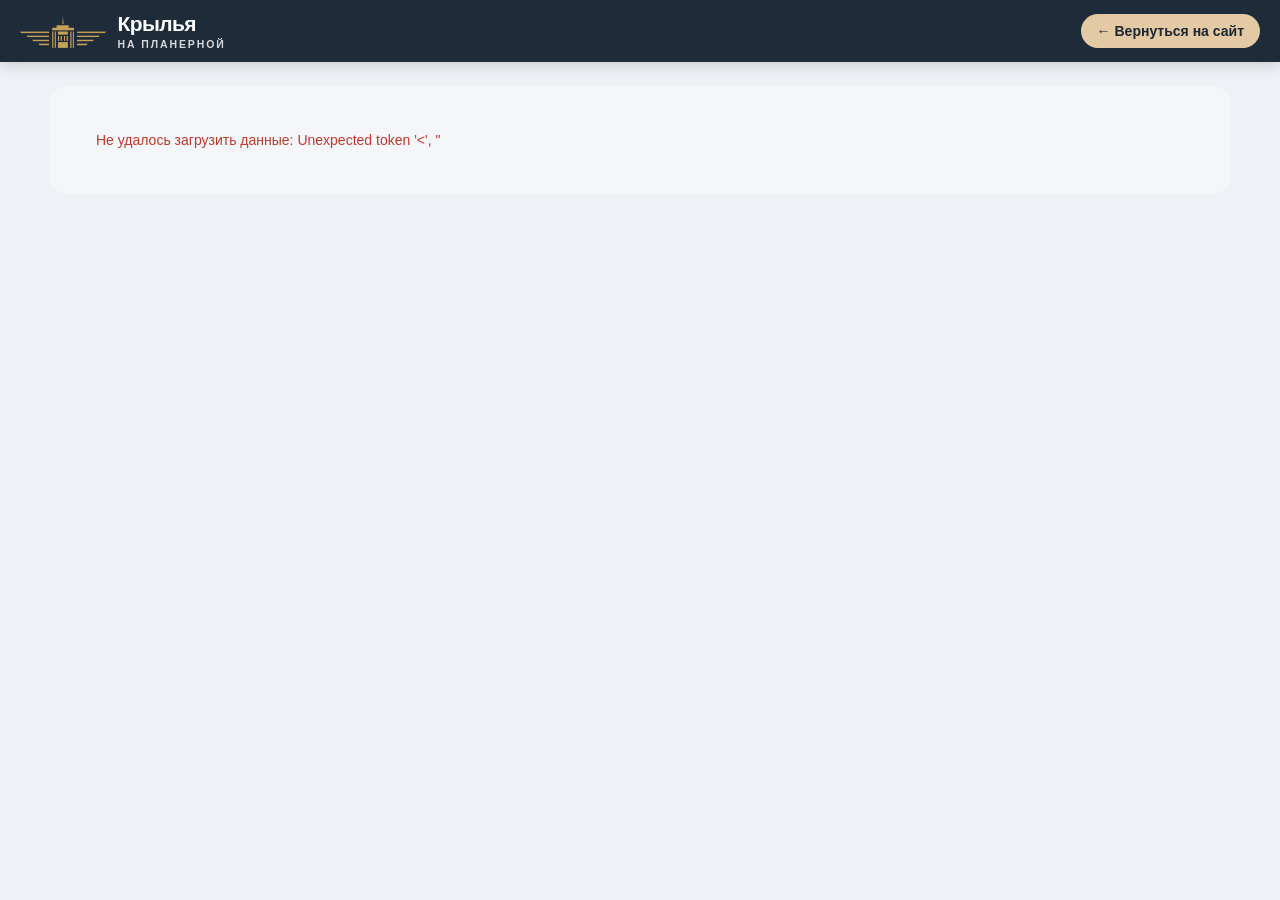
==== flats/index.html @ 7944b666 "Панель+шахматка в git: редактор данных квартиры, автозаполнение по стояку, синхронизация цен главной" ====
<!DOCTYPE html>
<html lang="ru">
<head>
  <meta charset="UTF-8">
  <meta name="viewport" content="width=device-width, initial-scale=1.0">
  <title>ЖК «Крылья» — выбор квартиры</title>
  <link rel="stylesheet" href="shahmatka.css?v=24">
  <style>
    :root { --navy:#283747; --navy-deep:#1E2B38; --tan:#E3C9A4; --ink:#1b2732; }
    html, body { overflow-x: hidden; }
    body { margin: 0; background: #eef2f6; font-family: -apple-system, "Segoe UI", Roboto, sans-serif; }
    /* брендовая шапка «проваливания» в шахматку */
    .fx-head { position: sticky; top: 0; z-index: 50; background: var(--navy-deep); color: #fff;
      display: flex; align-items: center; justify-content: space-between; gap: 16px;
      padding: 12px 20px; box-shadow: 0 2px 14px rgba(0,0,0,.18); }
    .fx-logo { display: flex; align-items: center; gap: 12px; font-weight: 800; font-size: 21px; letter-spacing: -.03em;
      color: #fff; text-decoration: none; }
    .fx-logo:hover { color: #fff; }
    .fx-logo img { height: 34px; width: auto; display: block; }
    .fx-logo .sub { font-size: 10.5px; font-weight: 600; letter-spacing: .18em; text-transform: uppercase;
      color: rgba(255,255,255,.82); display: block; line-height: 1; margin-top: 3px; }
    .fx-back { display: inline-flex; align-items: center; gap: 8px; text-decoration: none;
      background: var(--tan); color: var(--ink); font-weight: 700; font-size: 14px;
      padding: 9px 16px; border-radius: 999px; white-space: nowrap; transition: .2s; }
    .fx-back:hover { filter: brightness(1.06); }
    .page { max-width: 1180px; margin: 24px auto; padding: 0 18px; }
    @media (max-width: 600px) {
      .fx-logo { font-size: 18px; } .fx-logo img { height: 28px; }
      .fx-back { padding: 8px 12px; font-size: 13px; } .fx-logo .sub { display: none; }
    }
    /* модалка заявки */
    .lf-ov { position: fixed; inset: 0; background: rgba(20,30,40,.55); backdrop-filter: blur(3px);
      display: none; align-items: center; justify-content: center; z-index: 100; padding: 18px; }
    .lf-ov.open { display: flex; }
    .lf { background: #fff; border-radius: 18px; width: min(440px, 100%); padding: 26px 24px 22px;
      box-shadow: 0 24px 70px rgba(0,0,0,.3); position: relative; }
    .lf h3 { margin: 0 0 4px; font-size: 21px; color: var(--ink); }
    .lf p.sub { margin: 0 0 18px; font-size: 14px; color: #6b7785; }
    .lf label { display: block; font-size: 13px; color: #56606b; margin: 12px 0 5px; font-weight: 600; }
    .lf input[type=text], .lf input[type=tel] { width: 100%; box-sizing: border-box; padding: 12px 14px;
      border: 1px solid #d7dee6; border-radius: 11px; font-size: 15px; outline: none; transition: .2s; }
    .lf input:focus { border-color: var(--navy); }
    .lf .cons { display: flex; gap: 9px; align-items: flex-start; margin: 15px 0 4px; font-size: 12px; color: #6b7785; line-height: 1.5; }
    .lf .cons input { margin-top: 2px; flex: none; }
    .lf .cons a { color: var(--navy); }
    .lf .hp { position: absolute; left: -9999px; width: 1px; height: 1px; overflow: hidden; }
    .lf button.submit { margin-top: 16px; width: 100%; padding: 14px; border: 0; border-radius: 12px;
      background: var(--navy); color: #fff; font-size: 16px; font-weight: 700; cursor: pointer; transition: .2s; }
    .lf button.submit:hover { background: var(--navy-deep); }
    .lf button.submit:disabled { opacity: .55; cursor: default; }
    .lf .close { position: absolute; top: 12px; right: 14px; border: 0; background: none; font-size: 26px;
      line-height: 1; color: #97a2ad; cursor: pointer; }
    .lf .apt { background: #f4f7fa; border-radius: 11px; padding: 11px 14px; font-size: 14px; color: var(--ink); margin-bottom: 4px; }
    .lf .ok { text-align: center; padding: 18px 0 6px; }
    .lf .ok b { display: block; font-size: 19px; color: var(--ink); margin-bottom: 6px; }
    .lf .ok span { font-size: 14px; color: #6b7785; }
  </style>
</head>
<body>
  <header class="fx-head">
    <a class="fx-logo" href="/" aria-label="ЖК Крылья — на главную">
      <img src="/images/logo-wings.webp?v=1" alt="Крылья">
      <span>Крылья<span class="sub">на Планерной</span></span>
    </a>
    <a class="fx-back" href="/">← Вернуться на сайт</a>
  </header>

  <div class="page"><div id="shahmatka"></div></div>

  <!-- модалка заявки -->
  <div class="lf-ov" id="leadOv">
    <form class="lf" id="leadForm" novalidate>
      <button type="button" class="close" id="leadClose" aria-label="Закрыть">×</button>
      <div id="leadBody">
        <h3>Оставить заявку</h3>
        <p class="sub">Менеджер свяжется с вами и ответит на вопросы по квартире.</p>
        <div class="apt" id="leadApt" style="display:none"></div>
        <label>Ваше имя</label>
        <input type="text" name="name" id="leadName" placeholder="Как к вам обращаться" autocomplete="name">
        <label>Телефон</label>
        <input type="tel" name="phone" id="leadPhone" placeholder="+7 (___) ___-__-__" autocomplete="tel" inputmode="tel">
        <input type="text" name="company" class="hp" tabindex="-1" autocomplete="off" aria-hidden="true">
        <label class="cons"><input type="checkbox" id="leadConsent" checked>
          <span>Согласен на обработку персональных данных в соответствии с
          <a href="/privacy" target="_blank">Политикой</a> и
          <a href="/consent" target="_blank">Согласием</a>.</span></label>
        <button type="submit" class="submit" id="leadSubmit">Отправить заявку</button>
      </div>
    </form>
  </div>

  <script src="shahmatka.js?v=24"></script>
  <script>
    var LEAD_ENDPOINT = '/lead.php';
    var ov = document.getElementById('leadOv'),
        form = document.getElementById('leadForm'),
        bodyEl = document.getElementById('leadBody'),
        aptEl = document.getElementById('leadApt'),
        startTs = 0, curFlat = null;

    function fmtApt(f){
      if(!f) return '';
      var parts = ['кв. №' + f.number];
      if(f.area) parts.push(f.area + ' м²');
      if(f.price) parts.push(f.price.toLocaleString('ru-RU') + ' ₽');
      return parts.join(', ');
    }
    function openLead(flat){
      curFlat = flat || null;
      var txt = fmtApt(flat);
      if(txt){ aptEl.textContent = txt; aptEl.style.display = 'block'; } else { aptEl.style.display = 'none'; }
      startTs = Date.now();
      ov.classList.add('open');
      setTimeout(function(){ document.getElementById('leadName').focus(); }, 60);
    }
    function closeLead(){ ov.classList.remove('open'); }
    document.getElementById('leadClose').addEventListener('click', closeLead);
    ov.addEventListener('click', function(e){ if(e.target === ov) closeLead(); });
    document.addEventListener('keydown', function(e){ if(e.key === 'Escape') closeLead(); });

    form.addEventListener('submit', function(e){
      e.preventDefault();
      var name = document.getElementById('leadName').value.trim();
      var phone = document.getElementById('leadPhone').value.trim();
      var consent = document.getElementById('leadConsent').checked;
      var company = form.querySelector('[name=company]').value;
      if(phone.replace(/\D/g,'').length < 10){ alert('Укажите корректный телефон'); return; }
      if(!consent){ alert('Отметьте согласие на обработку данных'); return; }
      var btn = document.getElementById('leadSubmit'); btn.disabled = true; btn.textContent = 'Отправляем…';
      fetch(LEAD_ENDPOINT, {
        method: 'POST', headers: {'Content-Type': 'application/json'},
        body: JSON.stringify({
          name: name, phone: phone, company: company,
          t: Date.now() - startTs,
          apt: fmtApt(curFlat),
          source: 'Шахматка', form: 'shahmatkaForm',
          page: location.pathname,
          referrer: document.referrer || ''
        })
      }).then(function(r){ return r.json().catch(function(){ return {ok:false}; }); })
        .then(function(res){
          if(res && res.ok){
            bodyEl.innerHTML = '<div class="ok"><b>Заявка отправлена</b><span>Мы свяжемся с вами в ближайшее время.</span></div>';
            setTimeout(closeLead, 2600);
          } else {
            btn.disabled = false; btn.textContent = 'Отправить заявку';
            alert((res && res.error) ? res.error : 'Не удалось отправить. Попробуйте ещё раз или позвоните нам.');
          }
        }).catch(function(){
          btn.disabled = false; btn.textContent = 'Отправить заявку';
          alert('Сеть недоступна. Попробуйте ещё раз.');
        });
    });

    Shahmatka.init({
      container: '#shahmatka',
      dataUrl: '/panel/widget.php?key=16cbc6dc356953e1f06ca3a832736f79',
      theme: 'light',
      accent: '#c8a15a',
      onLead: function(flat){ openLead(flat); }
    });
  </script>
</body>
</html>
---- flats/shahmatka.css ----
/* ===== Шахматка — виджет выбора квартир (тёмная тема) ===== */
.shm {
  --shm-bg: #0c141d;
  --shm-card: #131e29;
  --shm-card-2: #1a2734;
  --shm-fg: #eef3f8;
  --shm-muted: #8295a6;
  --shm-line: #243443;
  --shm-accent: #1f9fd6;
  --shm-radius: 12px;
  --shm-cell: 64px;
  font-family: -apple-system, "Segoe UI", Roboto, Helvetica, Arial, sans-serif;
  color: var(--shm-fg);
  background: var(--shm-bg);
  padding: 22px;
  border-radius: 16px;
  box-sizing: border-box;
}
.shm *, .shm *::before, .shm *::after { box-sizing: inherit; }

/* ---------- ГЕНПЛАН (рендер + пины) ---------- */
.shm-gp { position: relative; border-radius: var(--shm-radius); background: #0a1119; }
.shm-gp__img { display: block; width: 100%; height: auto; border-radius: var(--shm-radius); }
.shm-gp__fallback { padding: 80px 24px; text-align: center; color: var(--shm-muted); font-size: 14px; line-height: 1.6; }
.shm-gp__marker {
  position: absolute; transform: translate(-50%, -100%);
  display: flex; flex-direction: column; align-items: center; gap: 4px;
  background: none; border: none; cursor: pointer; padding: 0; font-family: inherit;
}
.shm-gp__pill {
  background: rgba(13, 22, 31, .82); color: #fff; backdrop-filter: blur(3px);
  border: 1px solid rgba(255,255,255,.18);
  padding: 7px 14px; border-radius: 999px; font-size: 14px; font-weight: 600; white-space: nowrap;
  box-shadow: 0 4px 14px rgba(0,0,0,.4); transition: all .14s ease;
}
.shm-gp__marker:hover .shm-gp__pill { background: var(--shm-accent); border-color: var(--shm-accent); transform: translateY(-2px); }
.shm-gp__pill small { display: block; font-size: 11px; font-weight: 500; opacity: .8; margin-top: 1px; }
.shm-gp__pin { width: 2px; height: 14px; background: rgba(13,22,31,.82); }

/* тултип с ценами «от» по комнатности */
.shm-gp__tip {
  position: absolute; bottom: 100%; left: 50%; transform: translate(-50%, -6px);
  margin-bottom: 10px; min-width: 190px; padding: 11px 13px;
  background: var(--shm-card); color: var(--shm-fg); border: 1px solid var(--shm-line);
  border-radius: 11px; box-shadow: 0 10px 30px rgba(0,0,0,.35);
  opacity: 0; visibility: hidden; transform: translate(-50%, 0); transition: opacity .14s ease, transform .14s ease;
  pointer-events: none; z-index: 6;
}
.shm-gp__marker:hover .shm-gp__tip { opacity: 1; visibility: visible; transform: translate(-50%, -6px); }
.shm-gp__tip-h { display: block; font-size: 14px; margin-bottom: 7px; white-space: nowrap; }
.shm-gp__tip-row { display: flex; justify-content: space-between; gap: 18px; font-size: 13px; padding: 3px 0; color: var(--shm-muted); white-space: nowrap; }
.shm-gp__tip-row b { color: var(--shm-fg); font-weight: 600; }
.shm-gp__tip-row--sold { justify-content: center; color: #c0392b; }

.shm-gp__marker.is-soldout { cursor: default; }
.shm-gp__marker.is-soldout:hover .shm-gp__pill { background: rgba(13,22,31,.82); border-color: rgba(255,255,255,.18); transform: none; }
.shm-gp__title { margin: 0 0 4px; font-size: 22px; font-weight: 700; }
.shm-gp__sub { margin: 0 0 16px; font-size: 14px; color: var(--shm-muted); }

/* ---------- Шапка экрана выбора ---------- */
.shm__back {
  appearance: none; border: none; background: none; padding: 0 0 8px;
  color: var(--shm-accent); font-size: 14px; cursor: pointer; font-family: inherit;
}
.shm__back:hover { text-decoration: underline; }

/* ---------- Панель фильтров (карточка, стиль idalite) ---------- */
.shm__filters { display: flex; flex-wrap: wrap; align-items: flex-end; gap: 16px 22px; margin-bottom: 20px;
  background: var(--shm-card); border: 1px solid var(--shm-line); border-radius: var(--shm-radius); padding: 18px 20px; }
.shm__fgroup { display: flex; flex-direction: column; gap: 8px; }
.shm__flabel { font-size: 12px; color: var(--shm-muted); font-weight: 500; }
.shm__select, .shm__sortsel {
  appearance: none; background: var(--shm-card-2) url("data:image/svg+xml,%3Csvg xmlns='http://www.w3.org/2000/svg' width='10' height='6' fill='none' stroke='%238295a6' stroke-width='1.6'%3E%3Cpath d='M1 1l4 4 4-4'/%3E%3C/svg%3E") no-repeat right 14px center;
  color: var(--shm-fg); border: 1px solid var(--shm-line); border-radius: 10px;
  padding: 11px 34px 11px 14px; font-size: 14px; font-family: inherit; cursor: pointer; min-width: 168px;
}
.shm__rooms { display: flex; gap: 6px; }
.shm__room {
  min-width: 44px; height: 42px; padding: 0 15px; border: 1px solid var(--shm-line); background: var(--shm-card-2);
  color: var(--shm-fg); border-radius: 999px; font-size: 15px; cursor: pointer; font-family: inherit; transition: all .12s ease;
}
.shm__room:hover { border-color: var(--shm-accent); }
.shm__room.is-active { background: var(--shm-accent); border-color: var(--shm-accent); color: #fff; }

/* двойной слайдер */
.shm__range { width: 196px; }
.shm__range-vals { display: flex; justify-content: space-between; font-size: 14px; margin-bottom: 8px; }
.shm__range-track { position: relative; height: 22px; }
.shm__range-rail { position: absolute; top: 9px; left: 0; right: 0; height: 4px; background: var(--shm-line); border-radius: 2px; }
.shm__range-fill { position: absolute; top: 9px; height: 4px; background: var(--shm-accent); border-radius: 2px; }
.shm__range input[type=range] {
  position: absolute; top: 0; left: 0; width: 100%; margin: 0; height: 22px; background: none;
  -webkit-appearance: none; appearance: none; pointer-events: none;
}
.shm__range input[type=range]::-webkit-slider-thumb {
  -webkit-appearance: none; pointer-events: auto; width: 16px; height: 16px; border-radius: 50%;
  background: #fff; border: 3px solid var(--shm-accent); cursor: pointer; margin-top: 0;
}
.shm__range input[type=range]::-moz-range-thumb {
  pointer-events: auto; width: 16px; height: 16px; border-radius: 50%;
  background: #fff; border: 3px solid var(--shm-accent); cursor: pointer;
}
.shm__reset {
  background: none; color: var(--shm-muted); border: none; border-radius: 10px;
  padding: 0 6px; font-size: 13px; cursor: pointer; font-family: inherit; height: 42px; align-self: flex-end;
}
.shm__reset:hover { color: var(--shm-accent); text-decoration: underline; }

/* ---------- Результаты ---------- */
.shm__resbar { display: flex; flex-wrap: wrap; align-items: center; justify-content: space-between; gap: 12px; margin-bottom: 18px; }
.shm__rescount { font-size: 17px; font-weight: 600; }
.shm__rescount span { color: var(--shm-muted); font-weight: 400; }
.shm__tabs { display: flex; gap: 6px; }
.shm__tab { padding: 8px 16px; border: 1px solid var(--shm-line); background: var(--shm-card-2); color: var(--shm-fg);
  border-radius: 999px; font-size: 13px; cursor: pointer; font-family: inherit; }
.shm__tab.is-active { background: var(--shm-accent); border-color: var(--shm-accent); }
.shm__sort { display: flex; align-items: center; gap: 10px; font-size: 14px; color: var(--shm-muted); }

/* карточки планировок */
.shm__cards { display: grid; grid-template-columns: repeat(auto-fill, minmax(248px, 1fr)); gap: 18px; }
.shm__card { background: var(--shm-card); border: 1px solid var(--shm-line); border-radius: var(--shm-radius);
  overflow: hidden; cursor: pointer; transition: transform .12s ease, border-color .12s ease; }
.shm__card:hover { transform: translateY(-3px); border-color: var(--shm-accent); }
.shm__card-plan { position: relative; background: #fff; height: 230px; display: flex; align-items: center; justify-content: center; }
.shm__card-plan svg { width: 78%; height: 78%; }
.shm__planimg { width: 100%; height: 100%; object-fit: contain; padding: 10px; box-sizing: border-box; background: #fff; }
.shm__plan-note { position: absolute; left: 0; right: 0; bottom: 0; padding: 7px 10px; font-size: 11px; text-align: center;
  color: #5a6b7a; background: rgba(255,255,255,.92); border-top: 1px solid #e4e9ee; }
.shm__heart { position: absolute; top: 12px; right: 12px; width: 34px; height: 34px; border-radius: 50%;
  background: rgba(12,20,29,.78); border: none; cursor: pointer; color: #fff; font-size: 15px; line-height: 1; }
.shm__heart:hover, .shm__heart.is-on { color: #ff6b6b; }
.shm__rooms-badge { position: absolute; left: 12px; top: 12px; background: rgba(12,20,29,.78); color: #fff;
  font-size: 12px; padding: 4px 10px; border-radius: 999px; }
.shm__promo-badge { position: absolute; left: 12px; bottom: 12px; background: #8e44ad; color: #fff;
  font-size: 12px; font-weight: 700; padding: 4px 10px; border-radius: 999px; }
.shm__card-body { padding: 16px; }
.shm__card-row { display: flex; align-items: baseline; justify-content: space-between; gap: 8px; }
.shm__card-area { font-size: 18px; font-weight: 700; }
.shm__card-area sup { font-size: 11px; font-weight: 500; color: var(--shm-muted); }
.shm__card-price { font-size: 18px; font-weight: 700; white-space: nowrap; }
.shm__card-sub { display: flex; justify-content: space-between; margin-top: 8px; font-size: 13px; color: var(--shm-muted); }
.shm__card-promo { margin-top: 10px; display: inline-block; font-size: 12px; color: #ffd166; border: 1px solid #6b5a1f;
  background: #2a2410; padding: 3px 9px; border-radius: 6px; }
.shm__empty { padding: 50px; text-align: center; color: var(--shm-muted); }

/* ---------- Шахматка (сетка) ---------- */
.shm__legend { display: flex; gap: 18px; margin-bottom: 14px; font-size: 13px; color: var(--shm-muted); flex-wrap: wrap; }
.shm__leg { display: inline-flex; align-items: center; gap: 7px; }
.shm__leg i { width: 14px; height: 14px; border-radius: 4px; display: inline-block; flex: 0 0 auto; }
.shm__grid-title { margin: 4px 0 8px; font-size: 15px; font-weight: 700; color: var(--shm-fg); }
.shm__grid-cols { display: flex; gap: 20px; align-items: flex-start; overflow-x: auto; padding-bottom: 8px; }
.shm__grid-col { flex: 0 0 auto; }
.shm__grid-wrap { overflow-x: auto; border: 1px solid var(--shm-line); border-radius: var(--shm-radius); background: var(--shm-card); }
.shm__grid { border-collapse: separate; border-spacing: 6px; padding: 10px; min-width: max-content; }
.shm__riser-head, .shm__floor-head { font-size: 12px; font-weight: 600; color: var(--shm-muted); text-align: center; padding: 4px 8px; }
.shm__floor-head { text-align: right; white-space: nowrap; }
.shm__cell { width: var(--shm-cell); height: var(--shm-cell); border-radius: 8px; border: none; cursor: pointer;
  color: #fff; display: flex; flex-direction: column; align-items: center; justify-content: center; gap: 2px; padding: 4px;
  transition: transform .1s ease, box-shadow .1s ease; font-family: inherit; }
.shm__cell:hover { transform: translateY(-2px); box-shadow: 0 6px 16px rgba(0,0,0,.4); z-index: 2; }
.shm__cell-num { font-size: 15px; font-weight: 700; line-height: 1; }
.shm__cell-meta { font-size: 10px; opacity: .92; line-height: 1; }
.shm__cell--empty { background: transparent !important; cursor: default;
  border: 1px dashed rgba(255,255,255,.09) !important; box-shadow: none; }
.shm__cell--empty:hover { transform: none; box-shadow: none; }
.shm__cell--sold { cursor: default; opacity: .4; }
.shm__cell--sold:hover { transform: none; box-shadow: none; }
.shm__cell--nodata { cursor: default; opacity: .3;
  background-image: repeating-linear-gradient(45deg, transparent, transparent 4px, rgba(255,255,255,.25) 4px, rgba(255,255,255,.25) 6px) !important; }
.shm__cell--nodata:hover { transform: none; box-shadow: none; }
.shm__cell.is-dimmed { opacity: .12; pointer-events: none; }

/* ---------- Панель карточки ---------- */
.shm__overlay { position: fixed; inset: 0; background: rgba(4,8,12,.6); opacity: 0; visibility: hidden;
  transition: opacity .2s ease; z-index: 9998; }
.shm__overlay.is-open { opacity: 1; visibility: visible; }
/* центральная модалка (была боковая панель) */
.shm__panel { position: fixed; top: 50%; left: 50%; width: min(940px, 94vw); max-height: 92vh;
  background: var(--shm-card); color: var(--shm-fg); z-index: 9999; border-radius: 18px;
  transform: translate(-50%, -48%) scale(.98); opacity: 0; pointer-events: none;
  transition: transform .22s ease, opacity .22s ease; display: flex; flex-direction: column; overflow-y: auto;
  overscroll-behavior: contain; }
.shm__panel.is-open { transform: translate(-50%, -50%) scale(1); opacity: 1; pointer-events: auto;
  box-shadow: 0 24px 70px rgba(0,0,0,.55); }
@media (max-width: 640px) {
  .shm__panel { width: 100vw; max-height: 100vh; height: 100%; border-radius: 0; top: 0; left: 0;
    transform: translateY(3%); }
  .shm__panel.is-open { transform: translateY(0); }
}
/* две картинки рядом (горизонтально), одинаковое оформление; стопкой только на узком телефоне */
.shm__media { display: grid; grid-template-columns: 1fr 1fr; gap: 14px; padding: 18px 22px 4px; }
@media (max-width: 520px) { .shm__media { grid-template-columns: 1fr; } }
.shm__media-item { display: flex; flex-direction: column; gap: 7px; }
.shm__media-cap { font-size: 13px; color: var(--shm-muted); }
/* обе картинки: одинаковая высота, скруглённый бокс, белый фон, клик → на весь экран.
   Контейнер обжимает картинку по её пропорциям — тогда svg-overlay плана этажа
   точно совпадает с картинкой (никакого искажения/обрезки). */
.shm__media .shm__plan,
.shm__media .shm__floor-map { margin: 0 auto; height: 230px; width: auto; max-width: 100%; padding: 0;
  border-radius: 12px; overflow: hidden; background: #fff; cursor: zoom-in;
  position: relative; display: flex; align-items: center; justify-content: center; }
.shm__media .shm__plan .shm__planimg,
.shm__media .shm__plan svg,
.shm__media .shm__floor-map img { height: 100%; width: auto; max-width: 100%; display: block; }
.shm__media .shm__plan .shm__planimg { padding: 10px; box-sizing: border-box; }

/* лайтбокс — картинка на весь экран по клику */
.shm__lightbox { position: fixed; inset: 0; z-index: 10000; background: rgba(4,8,12,.93);
  display: flex; align-items: center; justify-content: center; padding: 24px; box-sizing: border-box;
  opacity: 0; transition: opacity .2s ease; cursor: zoom-out; }
.shm__lightbox.is-open { opacity: 1; }
.shm__lightbox-inner { position: relative; display: flex; background: #fff; border-radius: 10px; overflow: hidden; }
.shm__lightbox-inner .shm__plan,
.shm__lightbox-inner .shm__floor-map { margin: 0; height: auto; width: auto; max-width: 92vw; max-height: 88vh;
  position: relative; background: #fff; cursor: default; display: block; }
.shm__lightbox-inner img { max-width: 92vw; max-height: 88vh; width: auto; height: auto; display: block; }
.shm__lightbox-inner .shm__plan .shm__planimg { padding: 20px; box-sizing: border-box; }
.shm__lightbox-inner .shm__floor-svg { position: absolute; inset: 0; width: 100%; height: 100%; }
.shm__lightbox-close { position: fixed; top: 16px; right: 20px; width: 44px; height: 44px; border-radius: 50%;
  border: none; background: rgba(255,255,255,.14); color: #fff; font-size: 26px; cursor: pointer; line-height: 1; }
.shm__lightbox-close:hover { background: rgba(255,255,255,.28); }
.shm__panel-head { display: flex; align-items: flex-start; justify-content: space-between; padding: 22px 22px 0; }
.shm__panel-title { font-size: 20px; font-weight: 700; margin: 0; }
.shm__panel-sub { font-size: 13px; color: var(--shm-muted); margin: 4px 0 0; }
.shm__close { appearance: none; border: none; background: var(--shm-card-2); width: 34px; height: 34px; border-radius: 50%;
  font-size: 18px; cursor: pointer; color: var(--shm-fg); flex: none; }
.shm__close:hover { background: var(--shm-line); }
.shm__plan { position: relative; margin: 18px 22px; background: #fff; border-radius: var(--shm-radius); height: 230px;
  overflow: hidden; display: flex; align-items: center; justify-content: center; }
.shm__plan svg { width: 80%; height: 80%; }
.shm__plan .shm__planimg { padding: 14px; }
/* «Расположение на этаже» — план этажа + маркер «вы здесь» */
.shm__floor { margin: 0 22px 4px; }
.shm__floor-h { font-size: 13px; color: var(--shm-muted); margin: 0 0 8px; }
.shm__floor-map { position: relative; border-radius: var(--shm-radius); overflow: hidden; background: #fff; }
.shm__floor-map img { display: block; width: 100%; }
.shm__floor-svg { position: absolute; inset: 0; width: 100%; height: 100%; pointer-events: none; z-index: 2; }
.shm__floor-poly { color: var(--shm-accent); fill: currentColor; stroke: currentColor; stroke-width: 1;
  stroke-linejoin: round; paint-order: stroke; animation: shmPolyPulse 2s ease-in-out infinite;
  filter: drop-shadow(0 0 1px rgba(0,0,0,.55)); }
@keyframes shmPolyPulse { 0%,100% { fill-opacity: .28; } 50% { fill-opacity: .52; } }
.shm__floor-pin { position: absolute; transform: translate(-50%, -50%); pointer-events: none; z-index: 2; }
.shm__floor-pin i { display: block; width: 16px; height: 16px; border-radius: 50%;
  background: var(--shm-accent); border: 3px solid #fff; box-shadow: 0 0 0 5px rgba(31,159,214,.28);
  animation: shmPulse 1.9s ease-out infinite; }
@keyframes shmPulse { 0% { box-shadow: 0 0 0 0 rgba(31,159,214,.55); } 100% { box-shadow: 0 0 0 15px rgba(31,159,214,0); } }

.shm__badge { display: inline-block; padding: 4px 12px; border-radius: 999px; font-size: 12px; font-weight: 600; color: #fff; }
.shm__specs { list-style: none; margin: 0; padding: 0 22px; }
.shm__spec { display: flex; justify-content: space-between; padding: 12px 0; border-bottom: 1px solid var(--shm-line); font-size: 14px; }
.shm__spec span { color: var(--shm-muted); }
.shm__price { padding: 18px 22px; }
.shm__price-val { font-size: 26px; font-weight: 800; letter-spacing: -0.02em; }
.shm__price-meta { font-size: 13px; color: var(--shm-muted); margin-top: 2px; }
.shm__flatlist { list-style: none; margin: 0; padding: 0 22px; }
.shm__flatrow { display: flex; align-items: center; justify-content: space-between; gap: 10px;
  padding: 12px 0; border-bottom: 1px solid var(--shm-line); font-size: 14px; }
.shm__flat-pick { background: var(--shm-accent); border: none; color: #fff; border-radius: 8px; padding: 7px 14px;
  font-size: 13px; cursor: pointer; font-family: inherit; }
.shm__flat-pick:hover { filter: brightness(1.08); }
.shm__cta { margin: auto 22px 22px; padding: 15px; border: none; border-radius: var(--shm-radius);
  background: var(--shm-accent); color: #fff; font-size: 15px; font-weight: 600; cursor: pointer; font-family: inherit; }
.shm__cta:hover { filter: brightness(1.06); }

.shm__error { padding: 24px; color: #ff7b7b; font-size: 14px; }

/* ============================================================
 * СВЕТЛАЯ ТЕМА — включается классом .shm--light (init: theme:'light').
 * Акцент задаётся инлайном --shm-accent (init: accent:'#...').
 * ============================================================ */
.shm--light {
  --shm-bg: #f4f6f9;
  --shm-card: #ffffff;
  --shm-card-2: #eef2f6;
  --shm-fg: #0f1922;
  --shm-muted: #6b7785;
  --shm-line: #e3e9ef;
}
.shm--light .shm-gp { background: #e9eef3; }
.shm--light .shm__card { box-shadow: 0 1px 3px rgba(16,25,34,.06); }
.shm--light .shm__card-promo { color: #8a6d1f; background: #fff7e0; border-color: #efd9a0; }
.shm--light .shm__error { color: #c0392b; }

/* ============================================================
 * СТРАНИЦА ЛОТА — расширенная панель квартиры (эталон idalite)
 * ============================================================ */
.shm__lot-tags { display: flex; flex-wrap: wrap; gap: 8px; padding: 0 22px 2px; }
.shm__tag { font-size: 12px; padding: 5px 11px; border-radius: 999px;
  background: var(--shm-card-2); color: var(--shm-fg); border: 1px solid var(--shm-line); }
.shm__tag--accent { background: var(--shm-accent); border-color: var(--shm-accent); color: #fff; }
.shm__price-row { display: flex; align-items: baseline; gap: 12px; flex-wrap: wrap; }
.shm__price-old { font-size: 15px; color: var(--shm-muted); text-decoration: line-through; }
.shm__lot-actions { display: flex; flex-direction: column; gap: 10px; margin: auto 22px 22px; }
.shm__btn { padding: 15px; border: none; border-radius: var(--shm-radius);
  font-size: 15px; font-weight: 600; cursor: pointer; font-family: inherit; }
.shm__btn--primary { background: var(--shm-accent); color: #fff; }
.shm__btn--primary:hover { filter: brightness(1.06); }
.shm__btn--ghost { background: transparent; color: var(--shm-fg); border: 1px solid var(--shm-line); }
.shm__btn--ghost:hover { border-color: var(--shm-accent); color: var(--shm-accent); }

/* ============================================================
 * ИПОТЕЧНЫЙ КАЛЬКУЛЯТОР (вкладка «Ипотека»)
 * ============================================================ */
.shm__mort { display: grid; grid-template-columns: 1fr 1fr; gap: 26px;
  background: var(--shm-card); border: 1px solid var(--shm-line); border-radius: var(--shm-radius); padding: 24px; }
.shm__mort-form { display: flex; flex-direction: column; gap: 20px; }
.shm__mort-field { display: flex; flex-direction: column; gap: 9px; font-size: 13px; color: var(--shm-muted); }
.shm__mort-field b { color: var(--shm-fg); }
.shm__mort-input { background: var(--shm-card-2); border: 1px solid var(--shm-line); border-radius: 10px;
  padding: 12px 14px; color: var(--shm-fg); font-size: 16px; font-family: inherit; width: 100%; box-sizing: border-box; }
.shm__mort-slider { width: 100%; accent-color: var(--shm-accent); cursor: pointer; }
.shm__mort-out { display: flex; flex-direction: column; }
.shm__mort-pay { font-size: 32px; font-weight: 800; letter-spacing: -.02em; }
.shm__mort-meta { font-size: 13px; color: var(--shm-muted); margin-top: 5px; }
.shm__mort-banks { list-style: none; margin: 18px 0 0; padding: 0; }
.shm__mort-bank { display: flex; justify-content: space-between; align-items: center; gap: 12px;
  padding: 11px 0; border-bottom: 1px solid var(--shm-line); font-size: 14px; }
.shm__mort-prog { color: var(--shm-muted); font-size: 12px; }
.shm__mort-cta { margin-top: 20px; }
.shm__mort-note { font-size: 12px; color: var(--shm-muted); margin: 12px 0 0; line-height: 1.5; }

@media (max-width: 600px) {
  .shm { --shm-cell: 56px; padding: 14px; }
  .shm__filters { gap: 16px; }
  .shm__fgroup { width: 100%; }
  .shm__select, .shm__sortsel { width: 100%; box-sizing: border-box; }
  .shm__range { width: 100%; }
  .shm__mort { grid-template-columns: 1fr; gap: 20px; }
  .shm__back { display: none; }        /* генплана на мобильном нет */
}
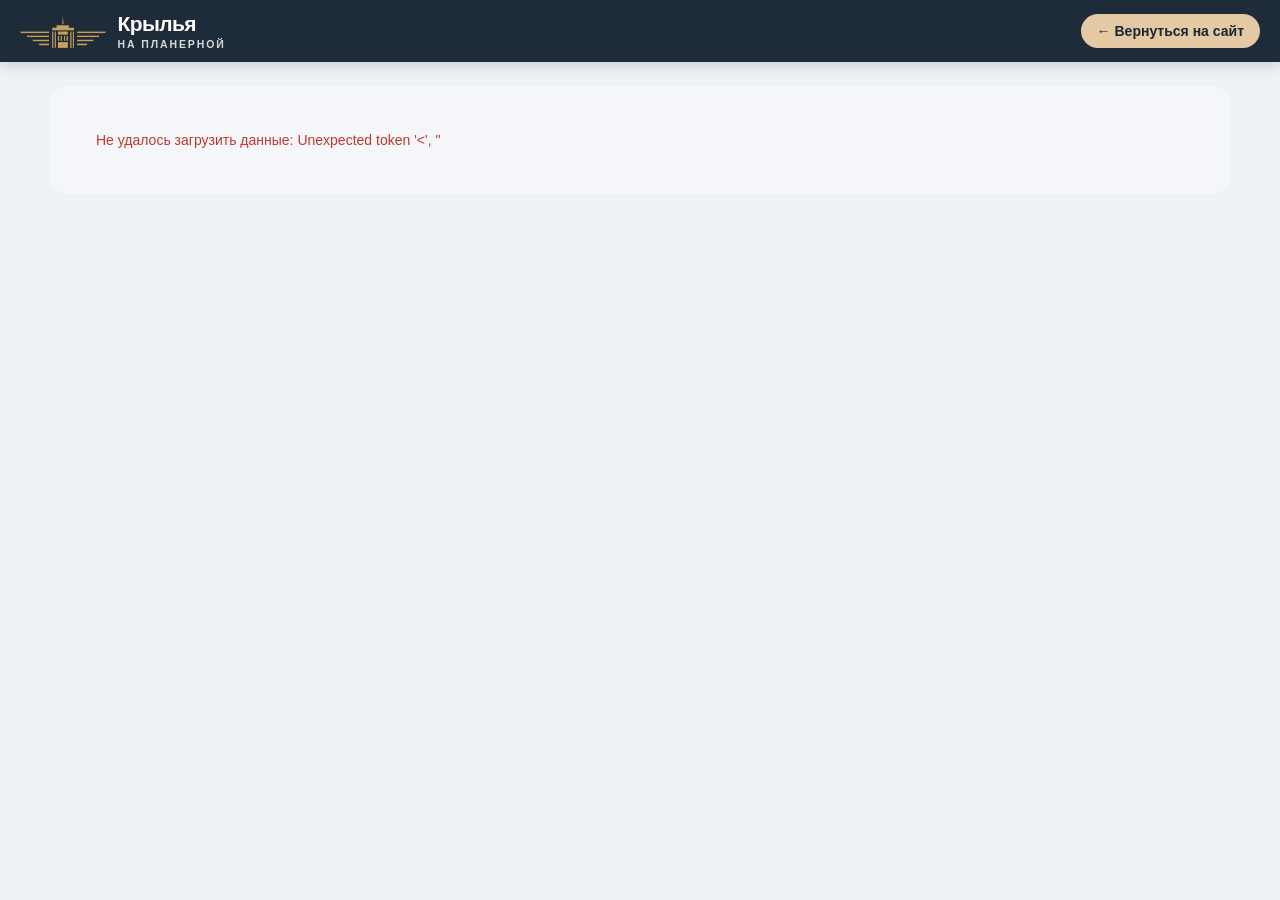
==== commit 37a91c87: "Шахматка: зеркальные планировки однушек 45,38 (п8/п9) + проданные без прозрачности - p_45_3_p8_m / p" ====
--- a/flats/index.html
+++ b/flats/index.html
@@ -4,7 +4,7 @@
   <meta charset="UTF-8">
   <meta name="viewport" content="width=device-width, initial-scale=1.0">
   <title>ЖК «Крылья» — выбор квартиры</title>
-  <link rel="stylesheet" href="shahmatka.css?v=24">
+  <link rel="stylesheet" href="shahmatka.css?v=25">
   <style>
     :root { --navy:#283747; --navy-deep:#1E2B38; --tan:#E3C9A4; --ink:#1b2732; }
     html, body { overflow-x: hidden; }
@@ -89,7 +89,7 @@
     </form>
   </div>
 
-  <script src="shahmatka.js?v=24"></script>
+  <script src="shahmatka.js?v=25"></script>
   <script>
     var LEAD_ENDPOINT = '/lead.php';
     var ov = document.getElementById('leadOv'),
--- a/flats/shahmatka.css
+++ b/flats/shahmatka.css
@@ -163,7 +163,7 @@
 .shm__cell--empty { background: transparent !important; cursor: default;
   border: 1px dashed rgba(255,255,255,.09) !important; box-shadow: none; }
 .shm__cell--empty:hover { transform: none; box-shadow: none; }
-.shm__cell--sold { cursor: default; opacity: .4; }
+.shm__cell--sold { cursor: default; }
 .shm__cell--sold:hover { transform: none; box-shadow: none; }
 .shm__cell--nodata { cursor: default; opacity: .3;
   background-image: repeating-linear-gradient(45deg, transparent, transparent 4px, rgba(255,255,255,.25) 4px, rgba(255,255,255,.25) 6px) !important; }
